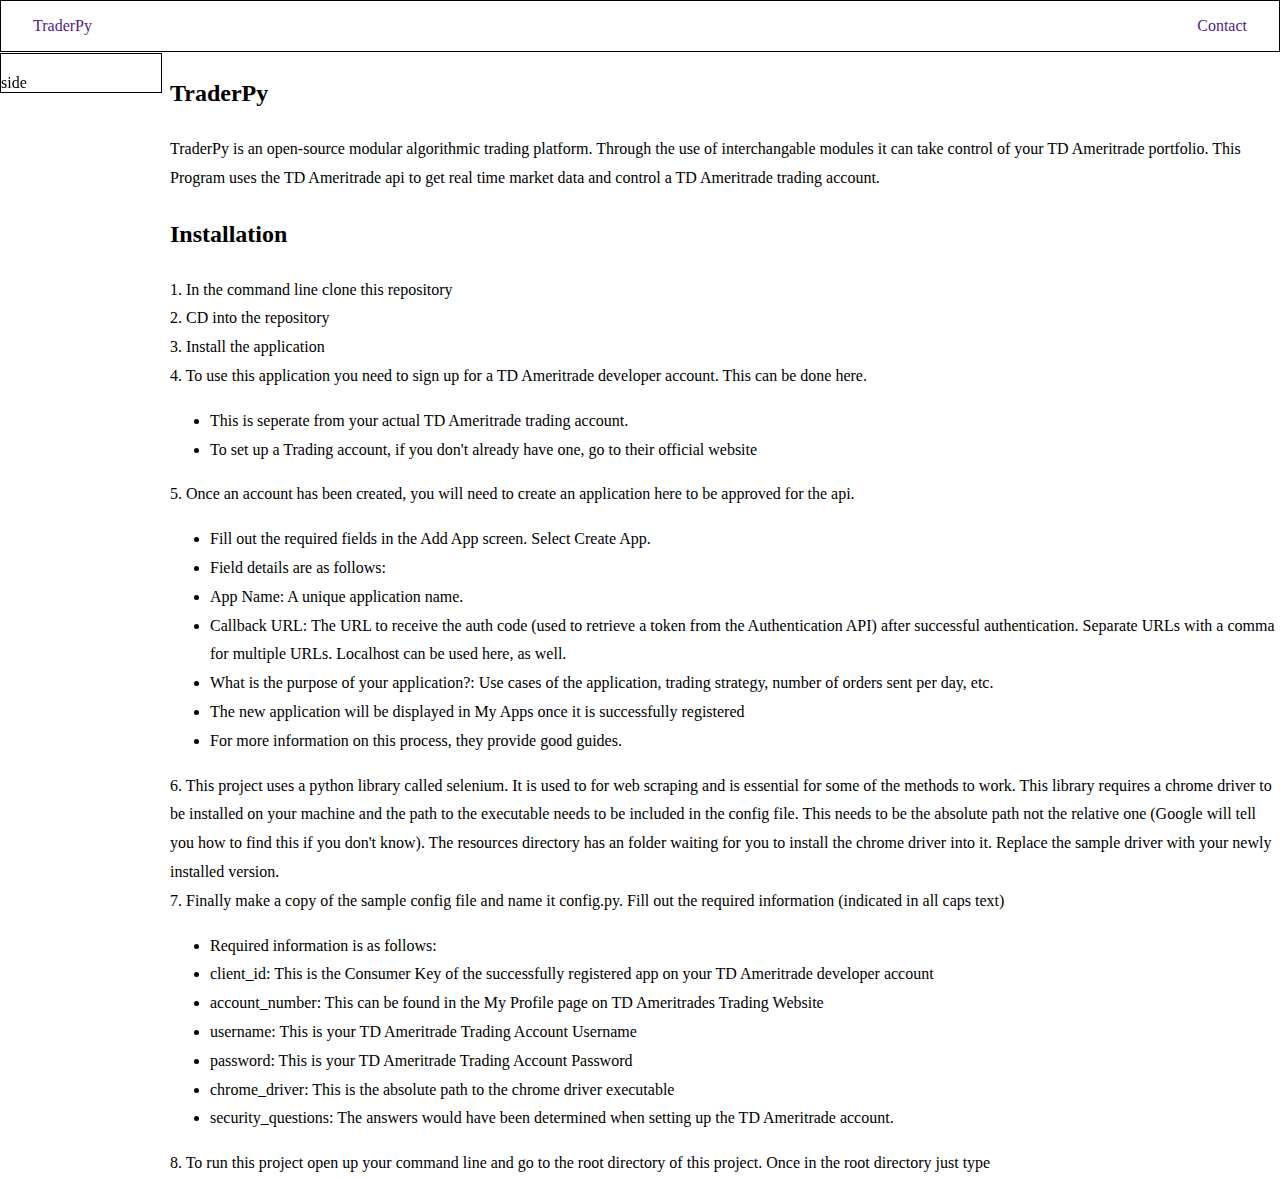
==== index.html @ adfa6f20 "added line spacing to artcles" ====
<!DOCTYPE html>
<html lang="en-US">
<head>
    <meta charset="UTF-8">
    <meta http-equiv="X-UA-Compatible" content="IE=edge">
    <meta name="viewport" content="width=device-width, initial-scale=1.0">
    <link rel="stylesheet" href="main.css">
    <title>TraderPy</title>
</head>
<body>
    <div class="header">
            <a href="" class="header-left">TraderPy</a>
            <div class="header-right">
              <a href="">Contact</a>
            </div>
          </div> 
  <div class="sidenav">side</div>
<div class="main">
  <article class="traderpy">
  <h2>TraderPy</h2>
  <p>TraderPy is an open-source modular algorithmic trading platform. Through the use of interchangable modules it can take control of your TD Ameritrade portfolio. This Program uses the TD Ameritrade api to get real time market data and control a TD Ameritrade trading account.</p>
  </article>
  <article class="installation">
  <h2>Installation</h2>
  <span >
   1. In the command line clone this repository</br>

   2. CD into the repository</br>

   3. Install the application</br>

   4. To use this application you need to sign up for a TD Ameritrade developer account. This can be done here.</br> 
        <ul>
          <li>This is seperate from your actual TD Ameritrade trading account.</li>
          <li>To set up a Trading account, if you don't already have one, go to their official website</li>
        </ul>

   5. Once an account has been created, you will need to create an application here to be approved for the api. </br>
        <ul>
          <li>Fill out the required fields in the Add App screen. Select Create App.</li>
          <li>Field details are as follows: 
            <li>App Name: A unique application name.</li>
            <li>Callback URL: The URL to receive the auth code (used to retrieve a token from the Authentication API) after successful authentication. Separate URLs with a comma for multiple URLs. Localhost can be used here, as well.</li>
            <li>What is the purpose of your application?: Use cases of the application, trading strategy, number of orders sent per day, etc.</li>
            <li>The new application will be displayed in My Apps once it is successfully registered</li>
            <li>For more information on this process, they provide good guides.</li>
          </li>
        </ul>

   6. This project uses a python library called selenium. It is used to for web scraping and is essential for some of the methods to work. This library requires a chrome driver to be installed on your machine and the path to the executable needs to be included in the config file. This needs to be the absolute path not the relative one (Google will tell you how to find this if you don't know). The resources directory has an folder waiting for you to install the chrome driver into it. Replace the sample driver with your newly installed version.</br>
  
   7. Finally make a copy of the sample config file and name it config.py. Fill out the required information (indicated in all caps text) </br>
        <ul>
          <li>Required information is as follows: </li>
          <li>client_id: This is the Consumer Key of the successfully registered app on your TD Ameritrade developer account</li>
          <li>account_number: This can be found in the My Profile page on TD Ameritrades Trading Website</li>
          <li>username: This is your TD Ameritrade Trading Account Username</li>
          <li>password: This is your TD Ameritrade Trading Account Password</li>
          <li>chrome_driver: This is the absolute path to the chrome driver executable</li>
          <li>security_questions: The answers would have been determined when setting up the TD Ameritrade account.</li>
        </ul>

   8. To run this project open up your command line and go to the root directory of this project. Once in the root directory just type</br>

  </span>
  </article>
</div>
</body>
</html>
---- main.css ----
body {
    margin:0;
}
.header {
    display: flex;
    justify-content: space-between;
    padding: 1rem 2rem 1rem 2rem;
    border:1px solid black;
}
a:link {
    text-decoration: none;
}
.sidenav {
  width: 160px;
  position: fixed;
  z-index: 1;
  top: 3.3rem;
  left: 0;
  border: 1px black solid;
  overflow-x: hidden;
  padding-top: 20px;
}
.main {
    margin-left:170px;
}
article {
    line-height: 1.8;
}
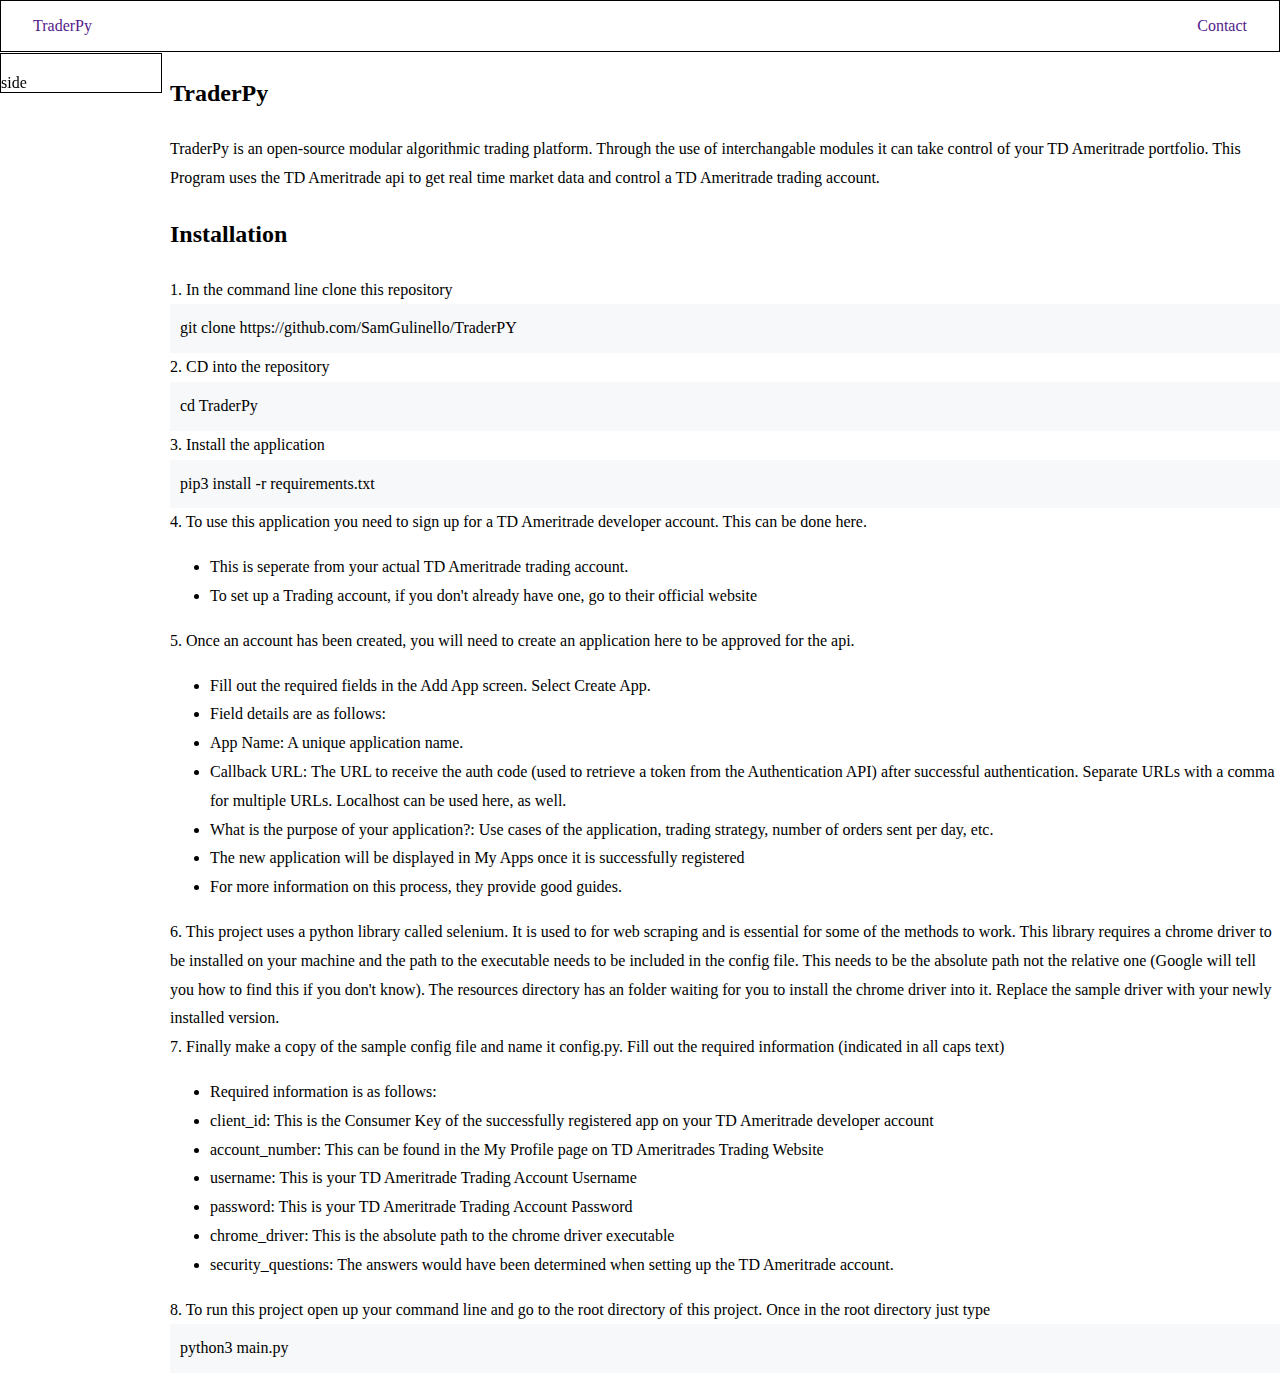
==== commit 6bf58410: "added command snippets to installation" ====
--- a/index.html
+++ b/index.html
@@ -24,11 +24,11 @@
   <h2>Installation</h2>
   <span >
    1. In the command line clone this repository</br>
-
+    <div class="command-snippet">git clone https://github.com/SamGulinello/TraderPY</div>
    2. CD into the repository</br>
-
+    <div class="command-snippet">cd TraderPy</div>
    3. Install the application</br>
-
+    <div class="command-snippet">pip3 install -r requirements.txt</div>
    4. To use this application you need to sign up for a TD Ameritrade developer account. This can be done here.</br> 
         <ul>
           <li>This is seperate from your actual TD Ameritrade trading account.</li>
@@ -61,7 +61,7 @@
         </ul>
 
    8. To run this project open up your command line and go to the root directory of this project. Once in the root directory just type</br>
-
+    <div class="command-snippet">python3 main.py</div>     
   </span>
   </article>
 </div>
--- a/main.css
+++ b/main.css
@@ -25,4 +25,8 @@
 }
 article {
     line-height: 1.8;
+}
+.command-snippet {
+    background-color: #f6f8fa;
+    padding: 10px;
 }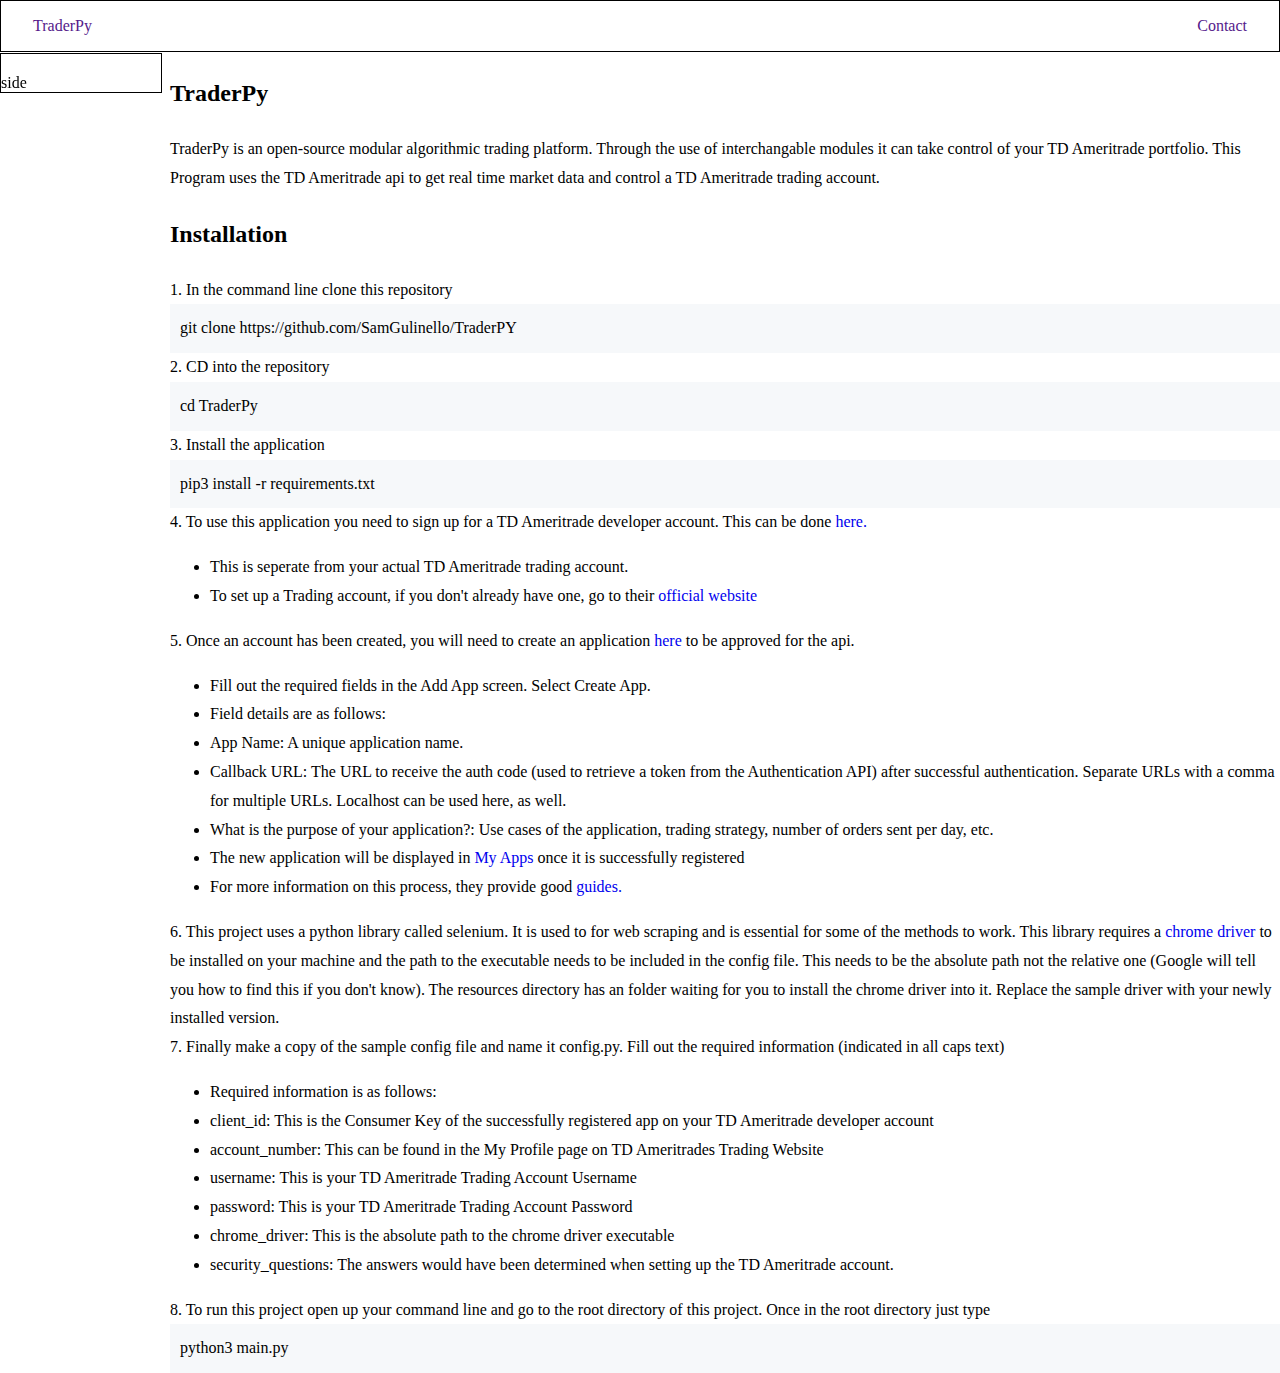
==== commit 6337fb39: "added links to installation section" ====
--- a/index.html
+++ b/index.html
@@ -29,25 +29,25 @@
     <div class="command-snippet">cd TraderPy</div>
    3. Install the application</br>
     <div class="command-snippet">pip3 install -r requirements.txt</div>
-   4. To use this application you need to sign up for a TD Ameritrade developer account. This can be done here.</br> 
+   4. To use this application you need to sign up for a TD Ameritrade developer account. This can be done <a href ="https://developer.tdameritrade.com/">here.</a></br> 
         <ul>
           <li>This is seperate from your actual TD Ameritrade trading account.</li>
-          <li>To set up a Trading account, if you don't already have one, go to their official website</li>
+          <li>To set up a Trading account, if you don't already have one, go to their <a href = "https://www.tdameritrade.com/">official website</a></li>
         </ul>
 
-   5. Once an account has been created, you will need to create an application here to be approved for the api. </br>
+   5. Once an account has been created, you will need to create an application <a href =" https://developer.tdameritrade.com/user/me/apps/add">here</a> to be approved for the api. </br>
         <ul>
           <li>Fill out the required fields in the Add App screen. Select Create App.</li>
           <li>Field details are as follows: 
             <li>App Name: A unique application name.</li>
             <li>Callback URL: The URL to receive the auth code (used to retrieve a token from the Authentication API) after successful authentication. Separate URLs with a comma for multiple URLs. Localhost can be used here, as well.</li>
             <li>What is the purpose of your application?: Use cases of the application, trading strategy, number of orders sent per day, etc.</li>
-            <li>The new application will be displayed in My Apps once it is successfully registered</li>
-            <li>For more information on this process, they provide good guides.</li>
+            <li>The new application will be displayed in <a href= "https://developer.tdameritrade.com/user/me/apps">My Apps</a> once it is successfully registered</li>
+            <li>For more information on this process, they provide good <a href = "https://developer.tdameritrade.com/guides">guides.</a></li>
           </li>
         </ul>
 
-   6. This project uses a python library called selenium. It is used to for web scraping and is essential for some of the methods to work. This library requires a chrome driver to be installed on your machine and the path to the executable needs to be included in the config file. This needs to be the absolute path not the relative one (Google will tell you how to find this if you don't know). The resources directory has an folder waiting for you to install the chrome driver into it. Replace the sample driver with your newly installed version.</br>
+   6. This project uses a python library called selenium. It is used to for web scraping and is essential for some of the methods to work. This library requires a <a href= "https://chromedriver.chromium.org/downloads">chrome driver</a> to be installed on your machine and the path to the executable needs to be included in the config file. This needs to be the absolute path not the relative one (Google will tell you how to find this if you don't know). The resources directory has an folder waiting for you to install the chrome driver into it. Replace the sample driver with your newly installed version.</br>
   
    7. Finally make a copy of the sample config file and name it config.py. Fill out the required information (indicated in all caps text) </br>
         <ul>
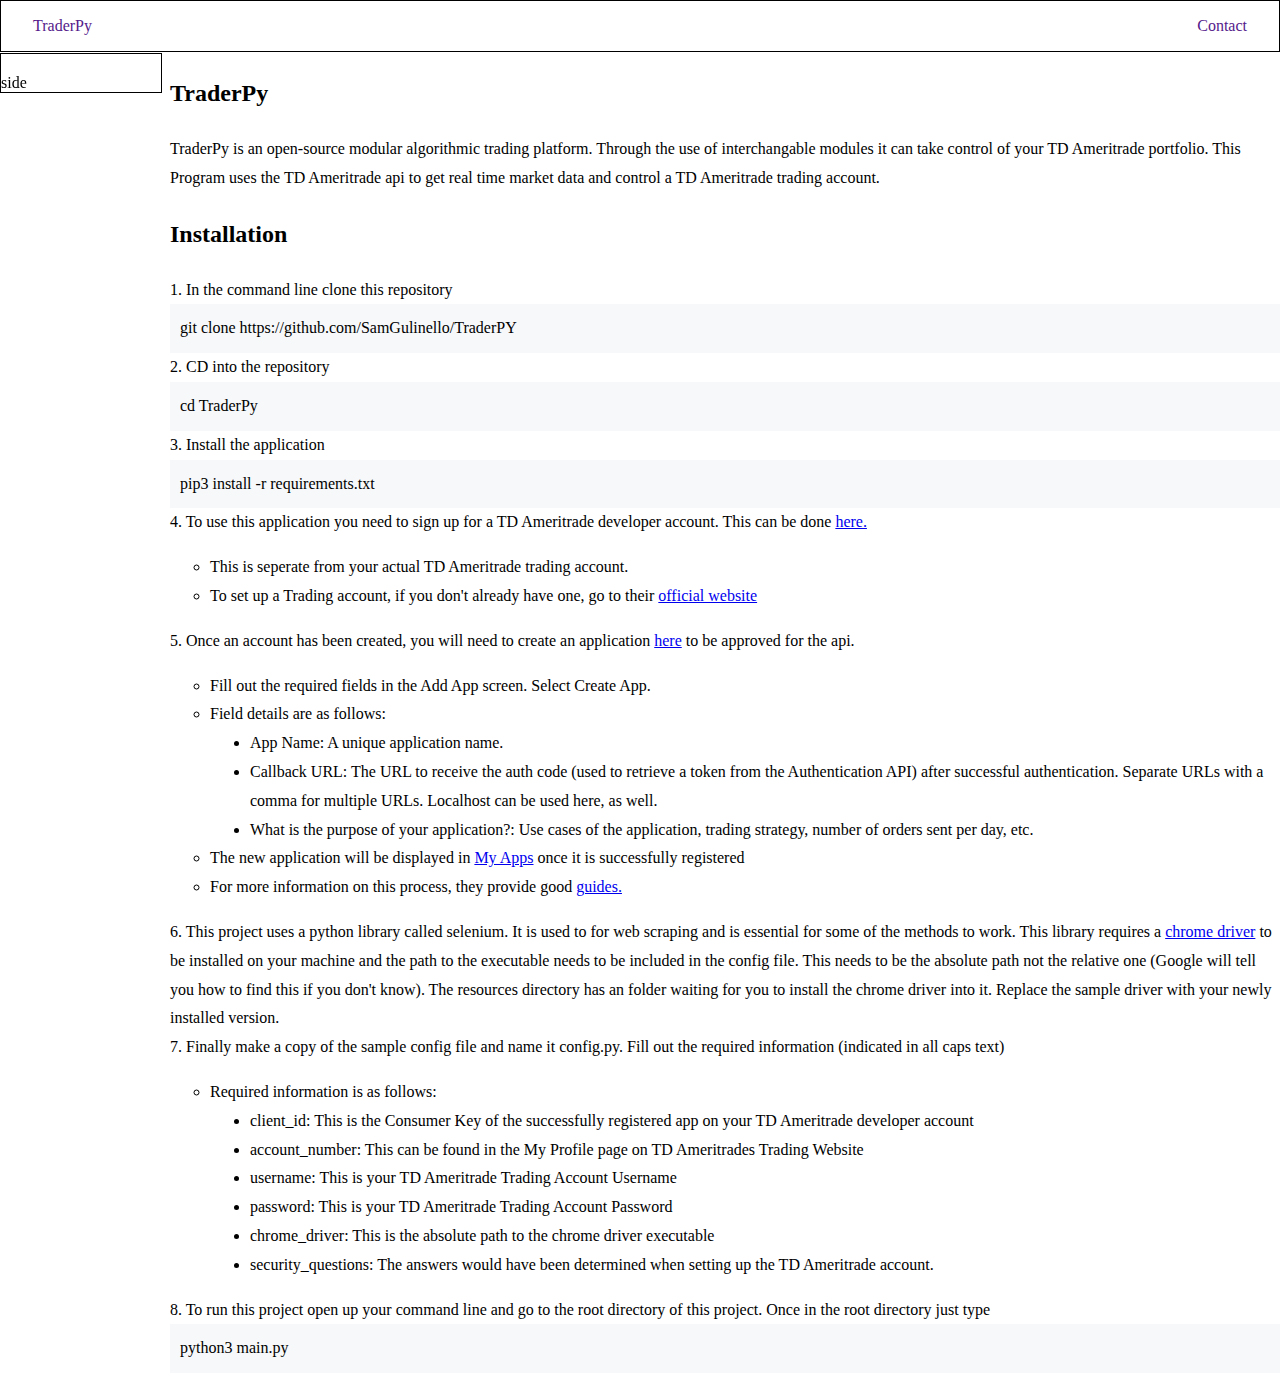
==== commit d0f89ab9: "styled lists in installation section" ====
--- a/index.html
+++ b/index.html
@@ -31,19 +31,19 @@
     <div class="command-snippet">pip3 install -r requirements.txt</div>
    4. To use this application you need to sign up for a TD Ameritrade developer account. This can be done <a href ="https://developer.tdameritrade.com/">here.</a></br> 
         <ul>
-          <li>This is seperate from your actual TD Ameritrade trading account.</li>
-          <li>To set up a Trading account, if you don't already have one, go to their <a href = "https://www.tdameritrade.com/">official website</a></li>
+          <li class="white-circle">This is seperate from your actual TD Ameritrade trading account.</li>
+          <li class="white-circle">To set up a Trading account, if you don't already have one, go to their <a href = "https://www.tdameritrade.com/">official website</a></li>
         </ul>
 
    5. Once an account has been created, you will need to create an application <a href =" https://developer.tdameritrade.com/user/me/apps/add">here</a> to be approved for the api. </br>
         <ul>
-          <li>Fill out the required fields in the Add App screen. Select Create App.</li>
-          <li>Field details are as follows: 
-            <li>App Name: A unique application name.</li>
-            <li>Callback URL: The URL to receive the auth code (used to retrieve a token from the Authentication API) after successful authentication. Separate URLs with a comma for multiple URLs. Localhost can be used here, as well.</li>
-            <li>What is the purpose of your application?: Use cases of the application, trading strategy, number of orders sent per day, etc.</li>
-            <li>The new application will be displayed in <a href= "https://developer.tdameritrade.com/user/me/apps">My Apps</a> once it is successfully registered</li>
-            <li>For more information on this process, they provide good <a href = "https://developer.tdameritrade.com/guides">guides.</a></li>
+          <li class="white-circle">Fill out the required fields in the Add App screen. Select Create App.</li>
+          <li class=white-circle>Field details are as follows: 
+            <li class="list-indent">App Name: A unique application name.</li>
+            <li class="list-indent">Callback URL: The URL to receive the auth code (used to retrieve a token from the Authentication API) after successful authentication. Separate URLs with a comma for multiple URLs. Localhost can be used here, as well.</li>
+            <li class="list-indent">What is the purpose of your application?: Use cases of the application, trading strategy, number of orders sent per day, etc.</li>
+            <li class="white-circle">The new application will be displayed in <a href= "https://developer.tdameritrade.com/user/me/apps">My Apps</a> once it is successfully registered</li>
+            <li class="white-circle">For more information on this process, they provide good <a href = "https://developer.tdameritrade.com/guides">guides.</a></li>
           </li>
         </ul>
 
@@ -51,13 +51,13 @@
   
    7. Finally make a copy of the sample config file and name it config.py. Fill out the required information (indicated in all caps text) </br>
         <ul>
-          <li>Required information is as follows: </li>
-          <li>client_id: This is the Consumer Key of the successfully registered app on your TD Ameritrade developer account</li>
-          <li>account_number: This can be found in the My Profile page on TD Ameritrades Trading Website</li>
-          <li>username: This is your TD Ameritrade Trading Account Username</li>
-          <li>password: This is your TD Ameritrade Trading Account Password</li>
-          <li>chrome_driver: This is the absolute path to the chrome driver executable</li>
-          <li>security_questions: The answers would have been determined when setting up the TD Ameritrade account.</li>
+          <li class="white-circle">Required information is as follows: </li>
+          <li class="list-indent">client_id: This is the Consumer Key of the successfully registered app on your TD Ameritrade developer account</li>
+          <li class="list-indent">account_number: This can be found in the My Profile page on TD Ameritrades Trading Website</li>
+          <li class="list-indent">username: This is your TD Ameritrade Trading Account Username</li>
+          <li class="list-indent">password: This is your TD Ameritrade Trading Account Password</li>
+          <li class="list-indent">chrome_driver: This is the absolute path to the chrome driver executable</li>
+          <li class="list-indent">security_questions: The answers would have been determined when setting up the TD Ameritrade account.</li>
         </ul>
 
    8. To run this project open up your command line and go to the root directory of this project. Once in the root directory just type</br>
--- a/main.css
+++ b/main.css
@@ -7,7 +7,7 @@
     padding: 1rem 2rem 1rem 2rem;
     border:1px solid black;
 }
-a:link {
+.header a:link {
     text-decoration: none;
 }
 .sidenav {
@@ -29,4 +29,10 @@
 .command-snippet {
     background-color: #f6f8fa;
     padding: 10px;
+}
+.white-circle {
+    list-style-type: circle;
+}
+.list-indent {
+    margin-left: 40px;
 }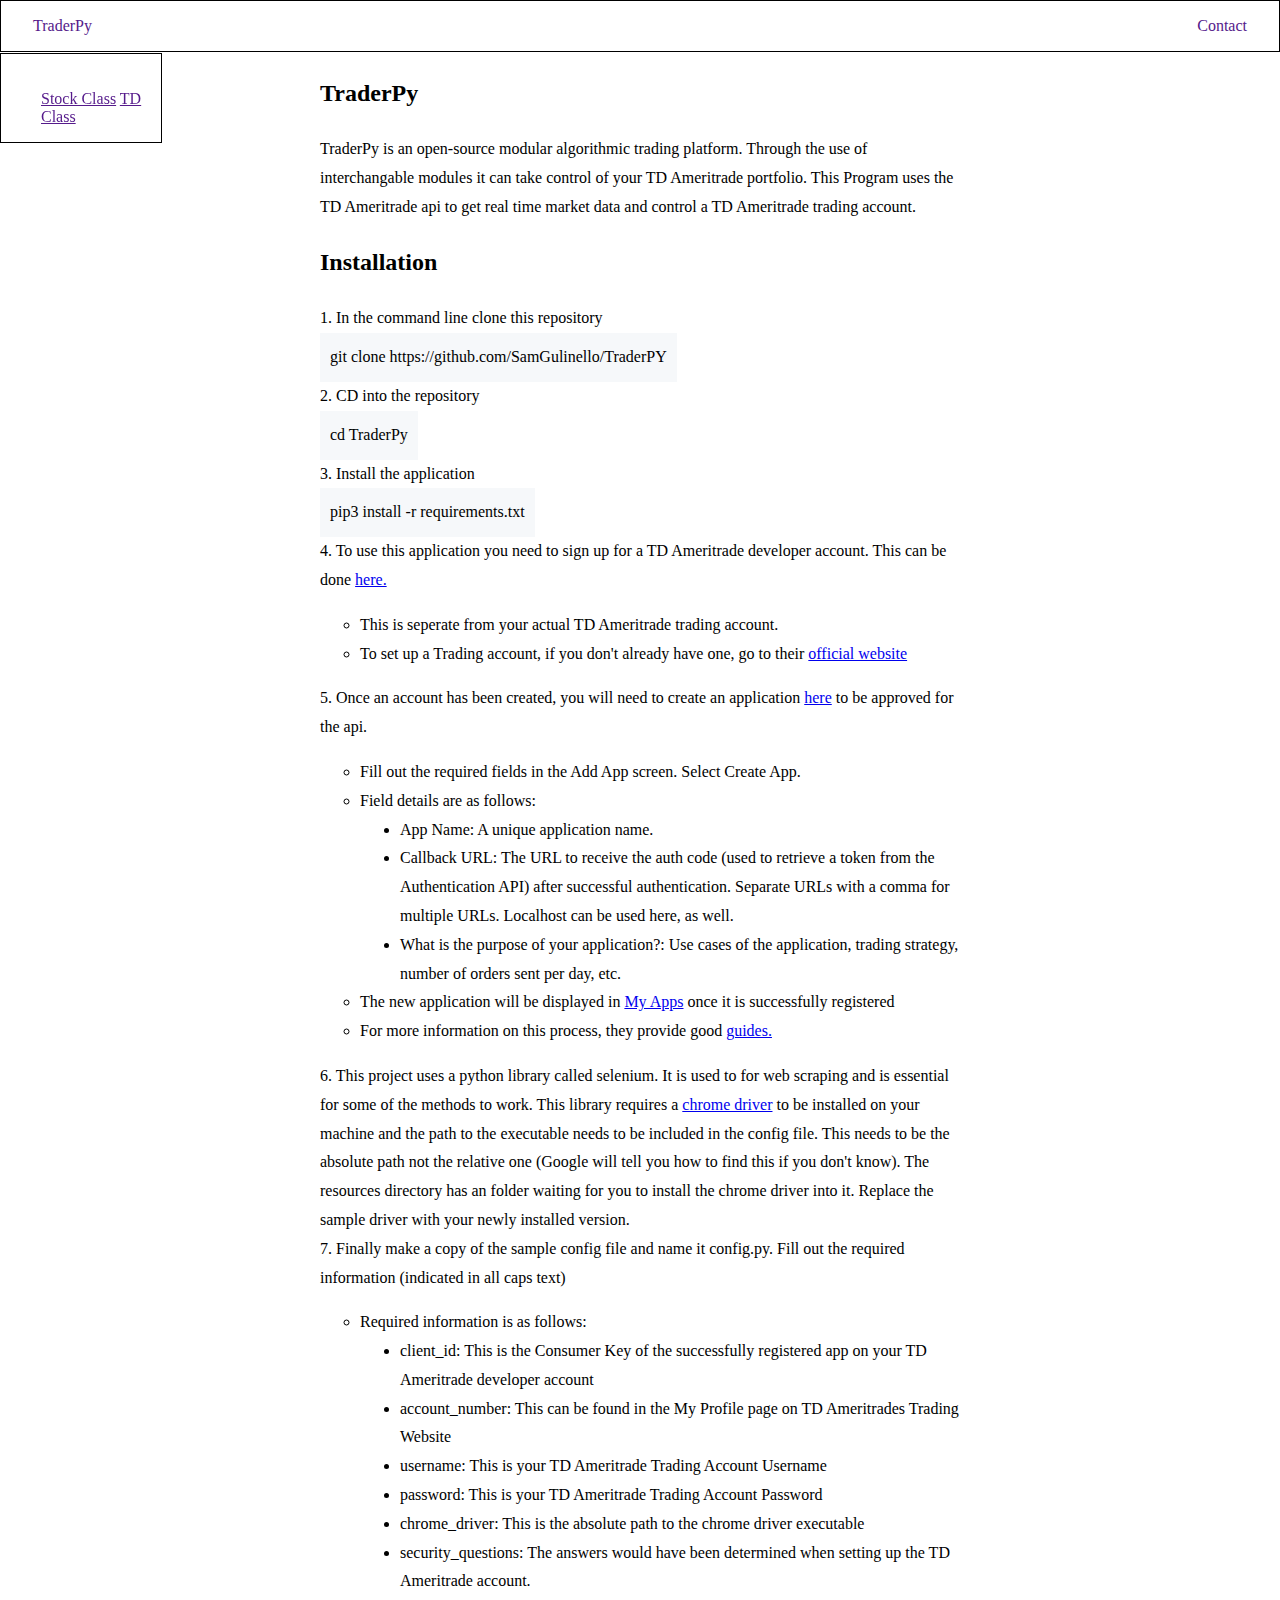
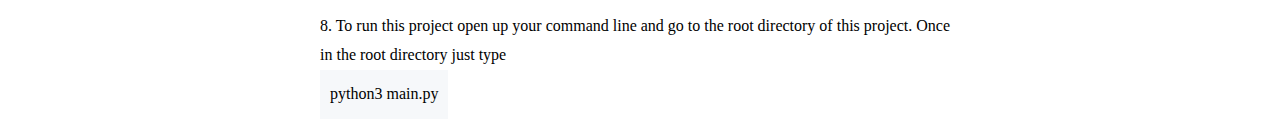
==== commit ddb3a1a6: "changed px to rem in text margin" ====
--- a/index.html
+++ b/index.html
@@ -14,7 +14,12 @@
               <a href="">Contact</a>
             </div>
           </div> 
-  <div class="sidenav">side</div>
+  <div class="sidenav">
+    <ul>
+      <a href class="navItems">Stock Class</a>
+      <a href class="navItems">TD Class</a>
+    </ul>
+  </div>
 <div class="main">
   <article class="traderpy">
   <h2>TraderPy</h2>
--- a/main.css
+++ b/main.css
@@ -20,8 +20,14 @@
   overflow-x: hidden;
   padding-top: 20px;
 }
+.navItems a:link {
+     display: block;
+     color: black;
+     padding: 16px;
+     text-decoration: none;
+}
 .main {
-    margin-left:170px;
+    margin:0 20rem 0 20rem;
 }
 article {
     line-height: 1.8;
@@ -29,6 +35,8 @@
 .command-snippet {
     background-color: #f6f8fa;
     padding: 10px;
+    width:fit-content;
+    height:fit-content;
 }
 .white-circle {
     list-style-type: circle;
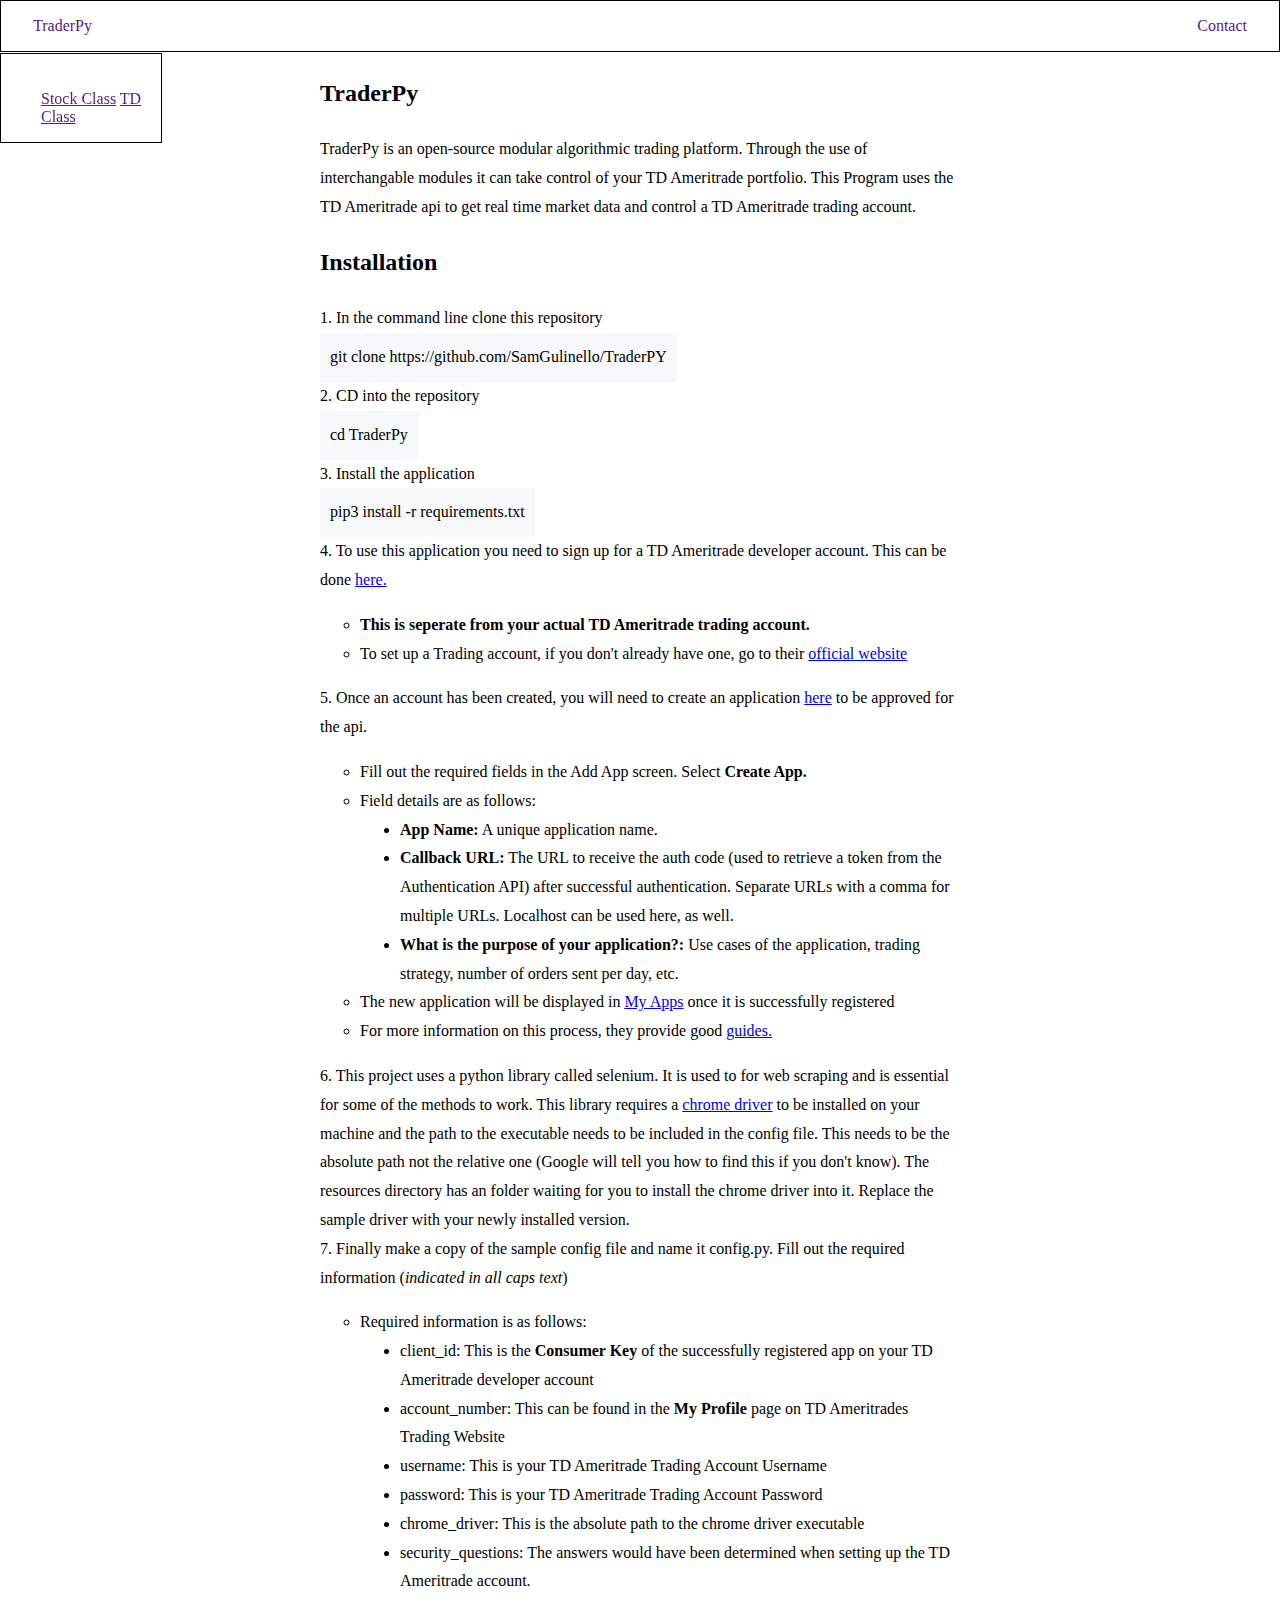
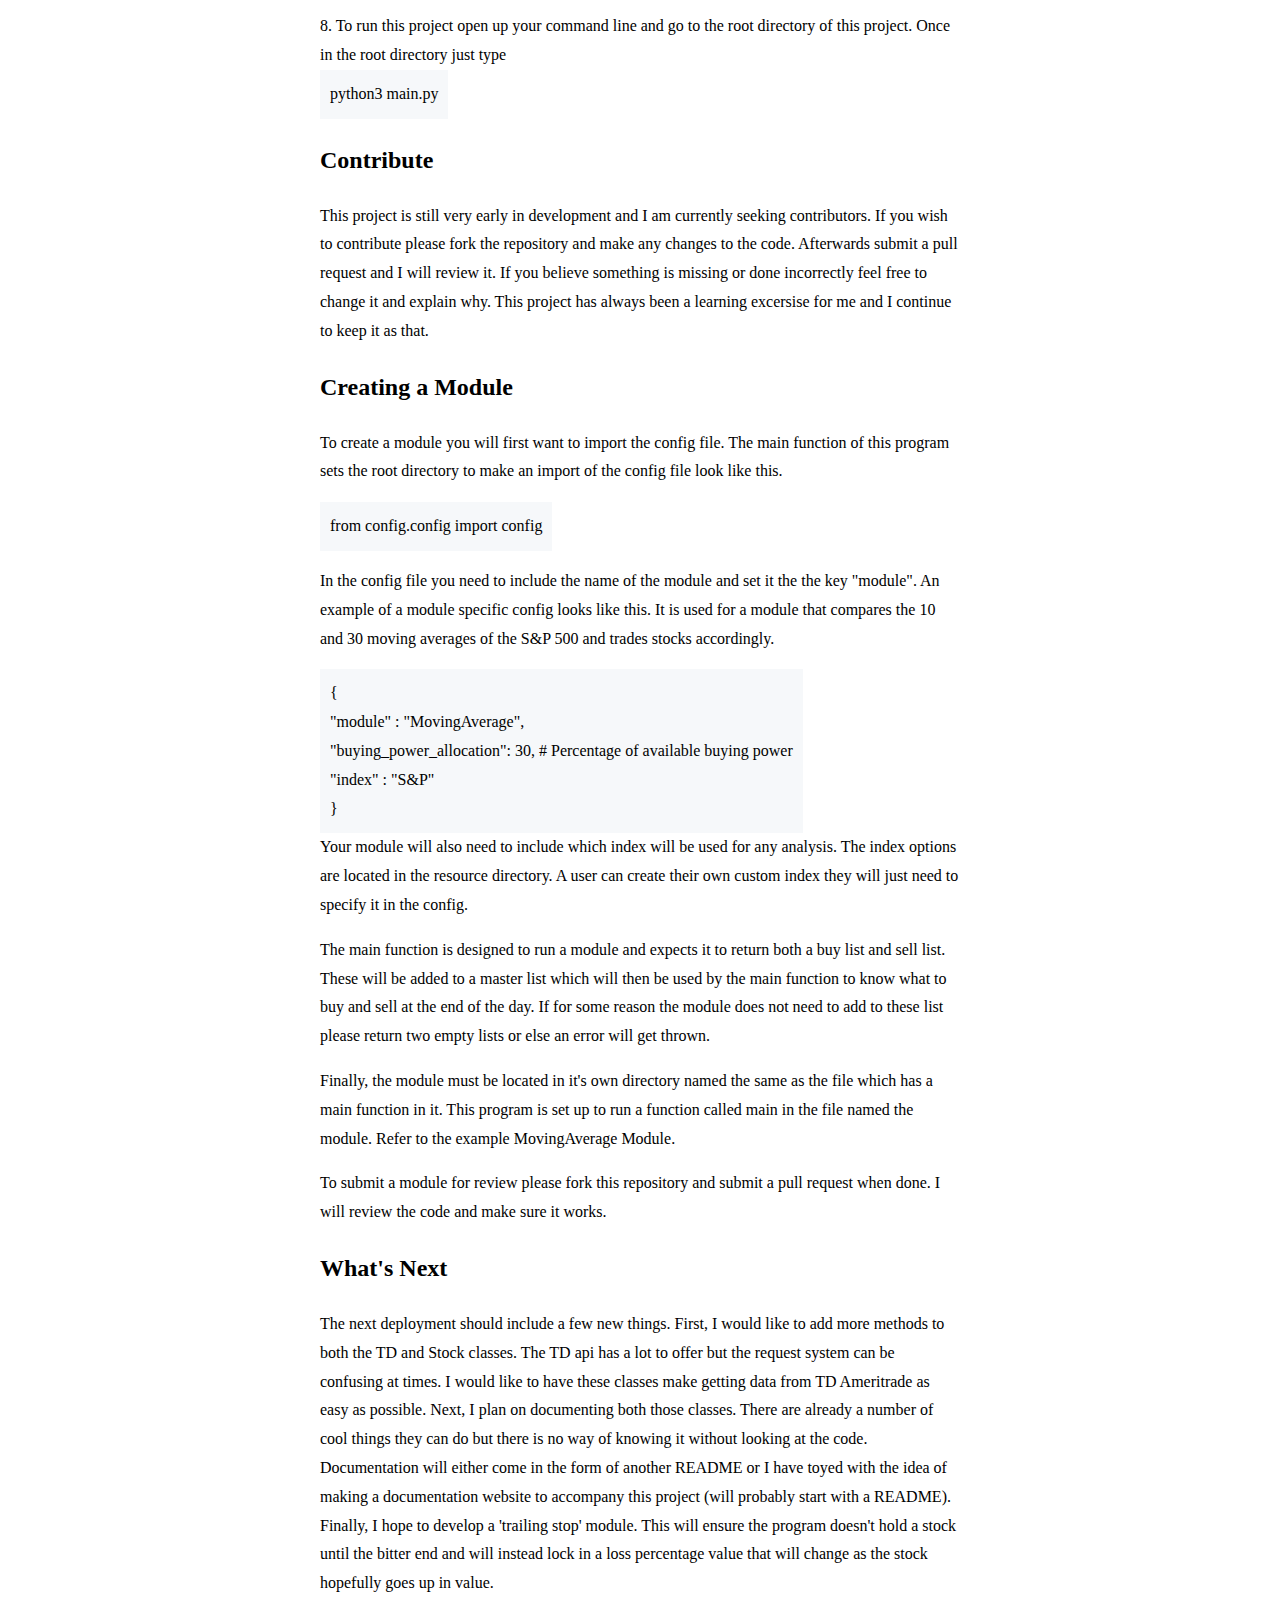
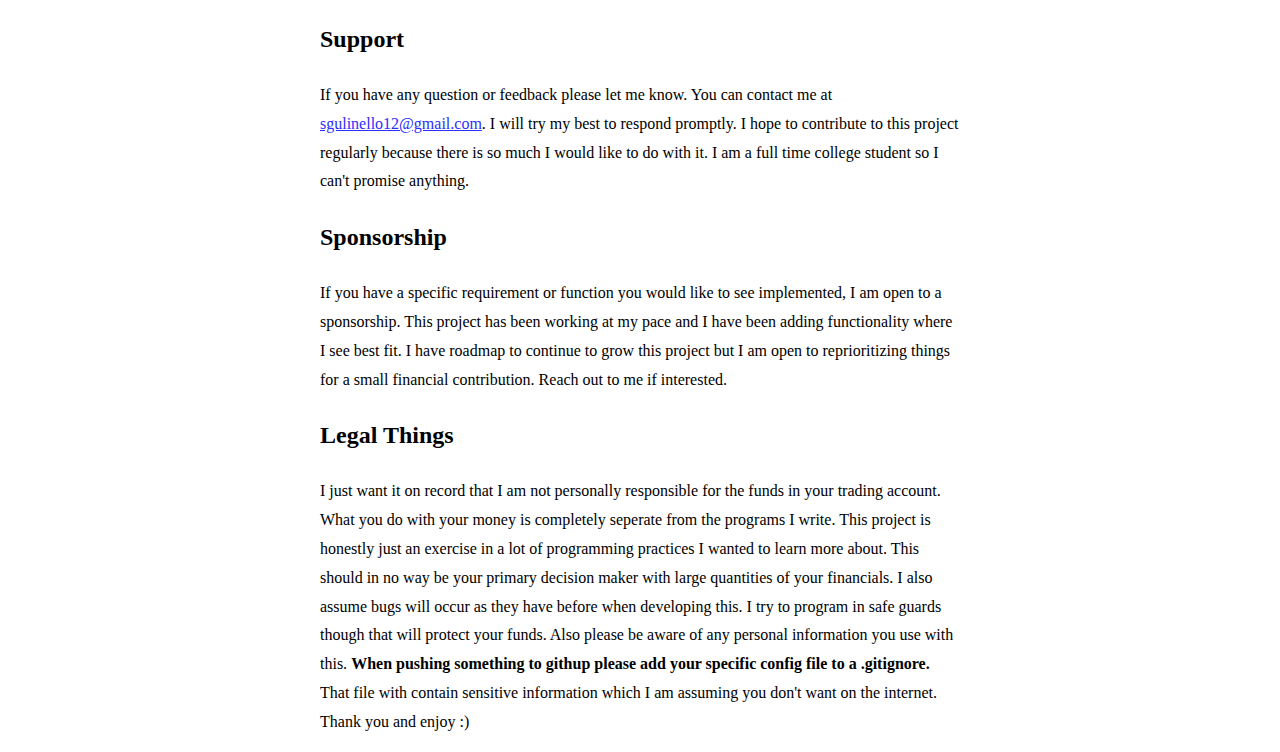
==== commit cd05b50a: "added bold text to keywords" ====
--- a/index.html
+++ b/index.html
@@ -21,9 +21,10 @@
     </ul>
   </div>
 <div class="main">
-  <article class="traderpy">
-  <h2>TraderPy</h2>
-  <p>TraderPy is an open-source modular algorithmic trading platform. Through the use of interchangable modules it can take control of your TD Ameritrade portfolio. This Program uses the TD Ameritrade api to get real time market data and control a TD Ameritrade trading account.</p>
+  <article class="traderPy">
+    <h2> TraderPy</h2>
+    <p>TraderPy is an open-source modular algorithmic trading platform. Through the use of interchangable modules it can take control of your TD Ameritrade portfolio.
+       This Program uses the TD Ameritrade api to get real time market data and control a TD Ameritrade trading account.</p>
   </article>
   <article class="installation">
   <h2>Installation</h2>
@@ -36,17 +37,17 @@
     <div class="command-snippet">pip3 install -r requirements.txt</div>
    4. To use this application you need to sign up for a TD Ameritrade developer account. This can be done <a href ="https://developer.tdameritrade.com/">here.</a></br> 
         <ul>
-          <li class="white-circle">This is seperate from your actual TD Ameritrade trading account.</li>
+          <li class="white-circle"><b>This is seperate from your actual TD Ameritrade trading account.</b></li>
           <li class="white-circle">To set up a Trading account, if you don't already have one, go to their <a href = "https://www.tdameritrade.com/">official website</a></li>
         </ul>
 
    5. Once an account has been created, you will need to create an application <a href =" https://developer.tdameritrade.com/user/me/apps/add">here</a> to be approved for the api. </br>
         <ul>
-          <li class="white-circle">Fill out the required fields in the Add App screen. Select Create App.</li>
+          <li class="white-circle">Fill out the required fields in the Add App screen. Select <b>Create App.</b></li>
           <li class=white-circle>Field details are as follows: 
-            <li class="list-indent">App Name: A unique application name.</li>
-            <li class="list-indent">Callback URL: The URL to receive the auth code (used to retrieve a token from the Authentication API) after successful authentication. Separate URLs with a comma for multiple URLs. Localhost can be used here, as well.</li>
-            <li class="list-indent">What is the purpose of your application?: Use cases of the application, trading strategy, number of orders sent per day, etc.</li>
+            <li class="list-indent"><b>App Name:</b> A unique application name.</li>
+            <li class="list-indent"><b>Callback URL:</b> The URL to receive the auth code (used to retrieve a token from the Authentication API) after successful authentication. Separate URLs with a comma for multiple URLs. Localhost can be used here, as well.</li>
+            <li class="list-indent"><b>What is the purpose of your application?:</b> Use cases of the application, trading strategy, number of orders sent per day, etc.</li>
             <li class="white-circle">The new application will be displayed in <a href= "https://developer.tdameritrade.com/user/me/apps">My Apps</a> once it is successfully registered</li>
             <li class="white-circle">For more information on this process, they provide good <a href = "https://developer.tdameritrade.com/guides">guides.</a></li>
           </li>
@@ -54,11 +55,11 @@
 
    6. This project uses a python library called selenium. It is used to for web scraping and is essential for some of the methods to work. This library requires a <a href= "https://chromedriver.chromium.org/downloads">chrome driver</a> to be installed on your machine and the path to the executable needs to be included in the config file. This needs to be the absolute path not the relative one (Google will tell you how to find this if you don't know). The resources directory has an folder waiting for you to install the chrome driver into it. Replace the sample driver with your newly installed version.</br>
   
-   7. Finally make a copy of the sample config file and name it config.py. Fill out the required information (indicated in all caps text) </br>
+   7. Finally make a copy of the sample config file and name it config.py. Fill out the required information (<em>indicated in all caps text</em>) </br>
         <ul>
           <li class="white-circle">Required information is as follows: </li>
-          <li class="list-indent">client_id: This is the Consumer Key of the successfully registered app on your TD Ameritrade developer account</li>
-          <li class="list-indent">account_number: This can be found in the My Profile page on TD Ameritrades Trading Website</li>
+          <li class="list-indent">client_id: This is the <b>Consumer Key</b> of the successfully registered app on your TD Ameritrade developer account</li>
+          <li class="list-indent">account_number: This can be found in the <b>My Profile</b> page on TD Ameritrades Trading Website</li>
           <li class="list-indent">username: This is your TD Ameritrade Trading Account Username</li>
           <li class="list-indent">password: This is your TD Ameritrade Trading Account Password</li>
           <li class="list-indent">chrome_driver: This is the absolute path to the chrome driver executable</li>
@@ -69,6 +70,55 @@
     <div class="command-snippet">python3 main.py</div>     
   </span>
   </article>
+  <article class="Contribute">
+    <h2>Contribute</h2>
+    <p>This project is still very early in development and I am currently seeking contributors. 
+      If you wish to contribute please fork the repository and make any changes to the code. Afterwards submit a pull request and I will review it. If you believe something is missing or done incorrectly feel free to change it and explain why. This project has always been a learning excersise for me and I continue to keep it as that.</p>
+  </article>
+  <article class="Creating a module">
+    <h2>Creating a Module</h2>
+    <p>
+      To create a module you will first want to import the config file. The main function of this program sets the root directory to make an import of the config file look like this.
+    <div class="command-snippet">from config.config import config</div>
+    <p>
+      In the config file you need to include the name of the module and set it the the key "module". An example of a module specific config looks like this. 
+      It is used for a module that compares the 10 and 30 moving averages of the S&P 500 and trades stocks accordingly.</p>
+      <div class="command-snippet">{ </br>
+        "module" : "MovingAverage",</br>
+        "buying_power_allocation": 30, # Percentage of available buying power</br>
+        "index" : "S&P"</br>
+        }
+      </div>
+      Your module will also need to include which index will be used for any analysis. The index options are located in the resource directory. A user can create their own custom index they will just need to specify it in the config.
+
+      <p>The main function is designed to run a module and expects it to return both a buy list and sell list. These will be added to a master list which will then be used by the main function to know what to buy and sell at the end of the day. If for some reason the module does not need to add to these list please return two empty lists or else an error will get thrown.</p>
+      
+      Finally, the module must be located in it's own directory named the same as the file which has a main function in it. This program is set up to run a function called main in the file named the module. Refer to the example MovingAverage Module.
+      
+      <p>To submit a module for review please fork this repository and submit a pull request when done. I will review the code and make sure it works.</p>
+
+    </p>
+  </article>
+  <article class=" What's Next">
+    <h2>What's Next</h2>
+    <p>The next deployment should include a few new things. First, I would like to add more methods to both the TD and Stock classes. The TD api has a lot to offer but the request system can be confusing at times. 
+      I would like to have these classes make getting data from TD Ameritrade as easy as possible. Next, I plan on documenting both those classes. There are already a number of cool things they can do but there is no way of knowing it without looking at the code. Documentation will either come in the form of another README or I have toyed with the idea of making a documentation website to accompany this project (will probably start with a README). Finally, I hope to develop a 'trailing stop' module. This will ensure the program doesn't hold a stock until the bitter end and will instead lock in a loss percentage value that will change as the stock hopefully goes up in value.</p>
+  </article>
+  <article class="Support">
+    <h2>Support</h2>
+    <p>If you have any question or feedback please let me know. You can contact me at <span class="email">sgulinello12@gmail.com</span>. 
+      I will try my best to respond promptly. I hope to contribute to this project regularly because there is so much I would like to do with it. I am a full time college student so I can't promise anything.</p>
+  </article>
+  <article class="Sponsorship">
+    <h2>Sponsorship</h2>
+    <p>If you have a specific requirement or function you would like to see implemented,
+       I am open to a sponsorship. This project has been working at my pace and I have been adding functionality where I see best fit. I have roadmap to continue to grow this project but I am open to reprioritizing things for a small financial contribution. Reach out to me if interested.</p>
+  </article>
+  <article class="Legal Things">
+    <h2>Legal Things</h2>
+    <p>I just want it on record that I am not personally responsible for the funds in your trading account. What you do with your money is completely seperate from the programs I write. This project is honestly just an exercise in a lot of programming practices I wanted to learn more about. This should in no way be your primary decision maker with large quantities of your financials. I also assume bugs will occur as they have before when developing this. 
+      I try to program in safe guards though that will protect your funds. Also please be aware of any personal information you use with this. <b>When pushing something to githup please add your specific config file to a .gitignore.</b> That file with contain sensitive information which I am assuming you don't want on the internet. Thank you and enjoy :)</p>
+  </article>
 </div>
 </body>
 </html>--- a/main.css
+++ b/main.css
@@ -32,6 +32,10 @@
 article {
     line-height: 1.8;
 }
+.email {
+    color:#2d2dff;
+    text-decoration: underline;
+}
 .command-snippet {
     background-color: #f6f8fa;
     padding: 10px;
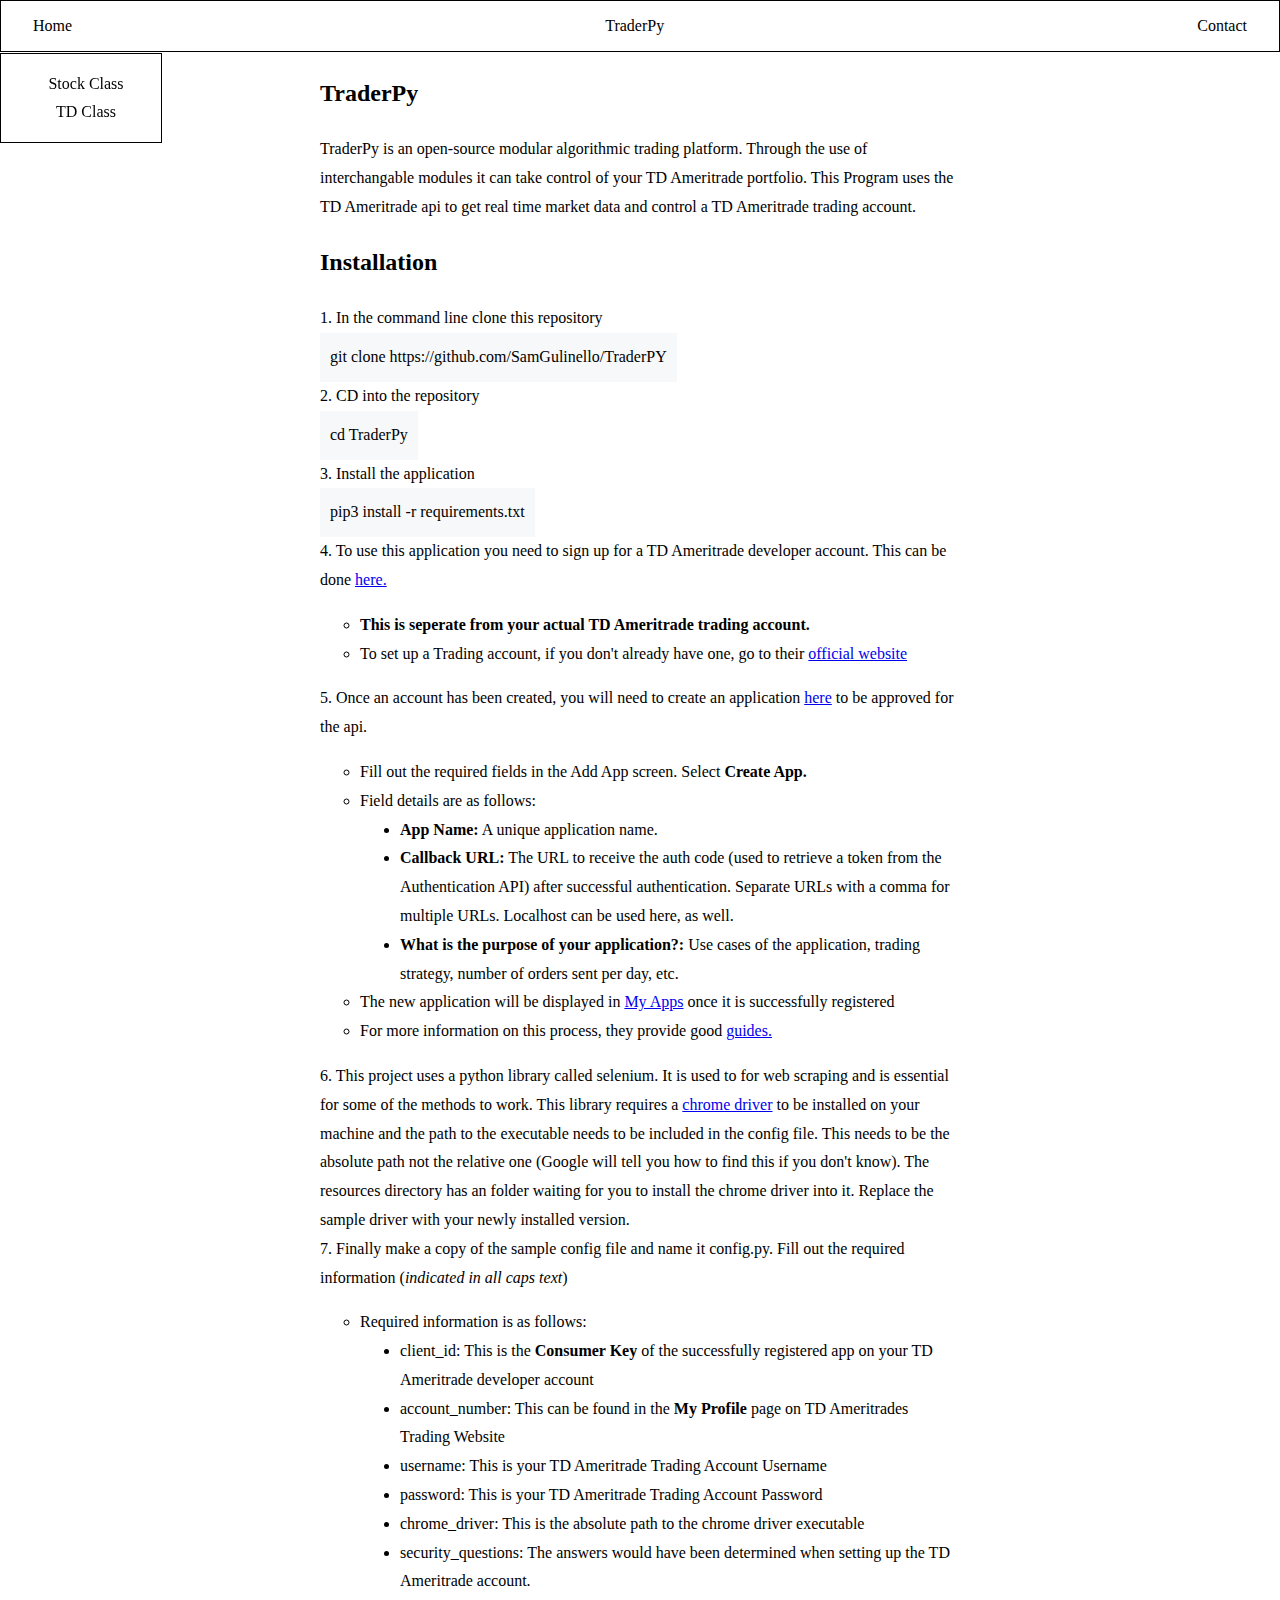
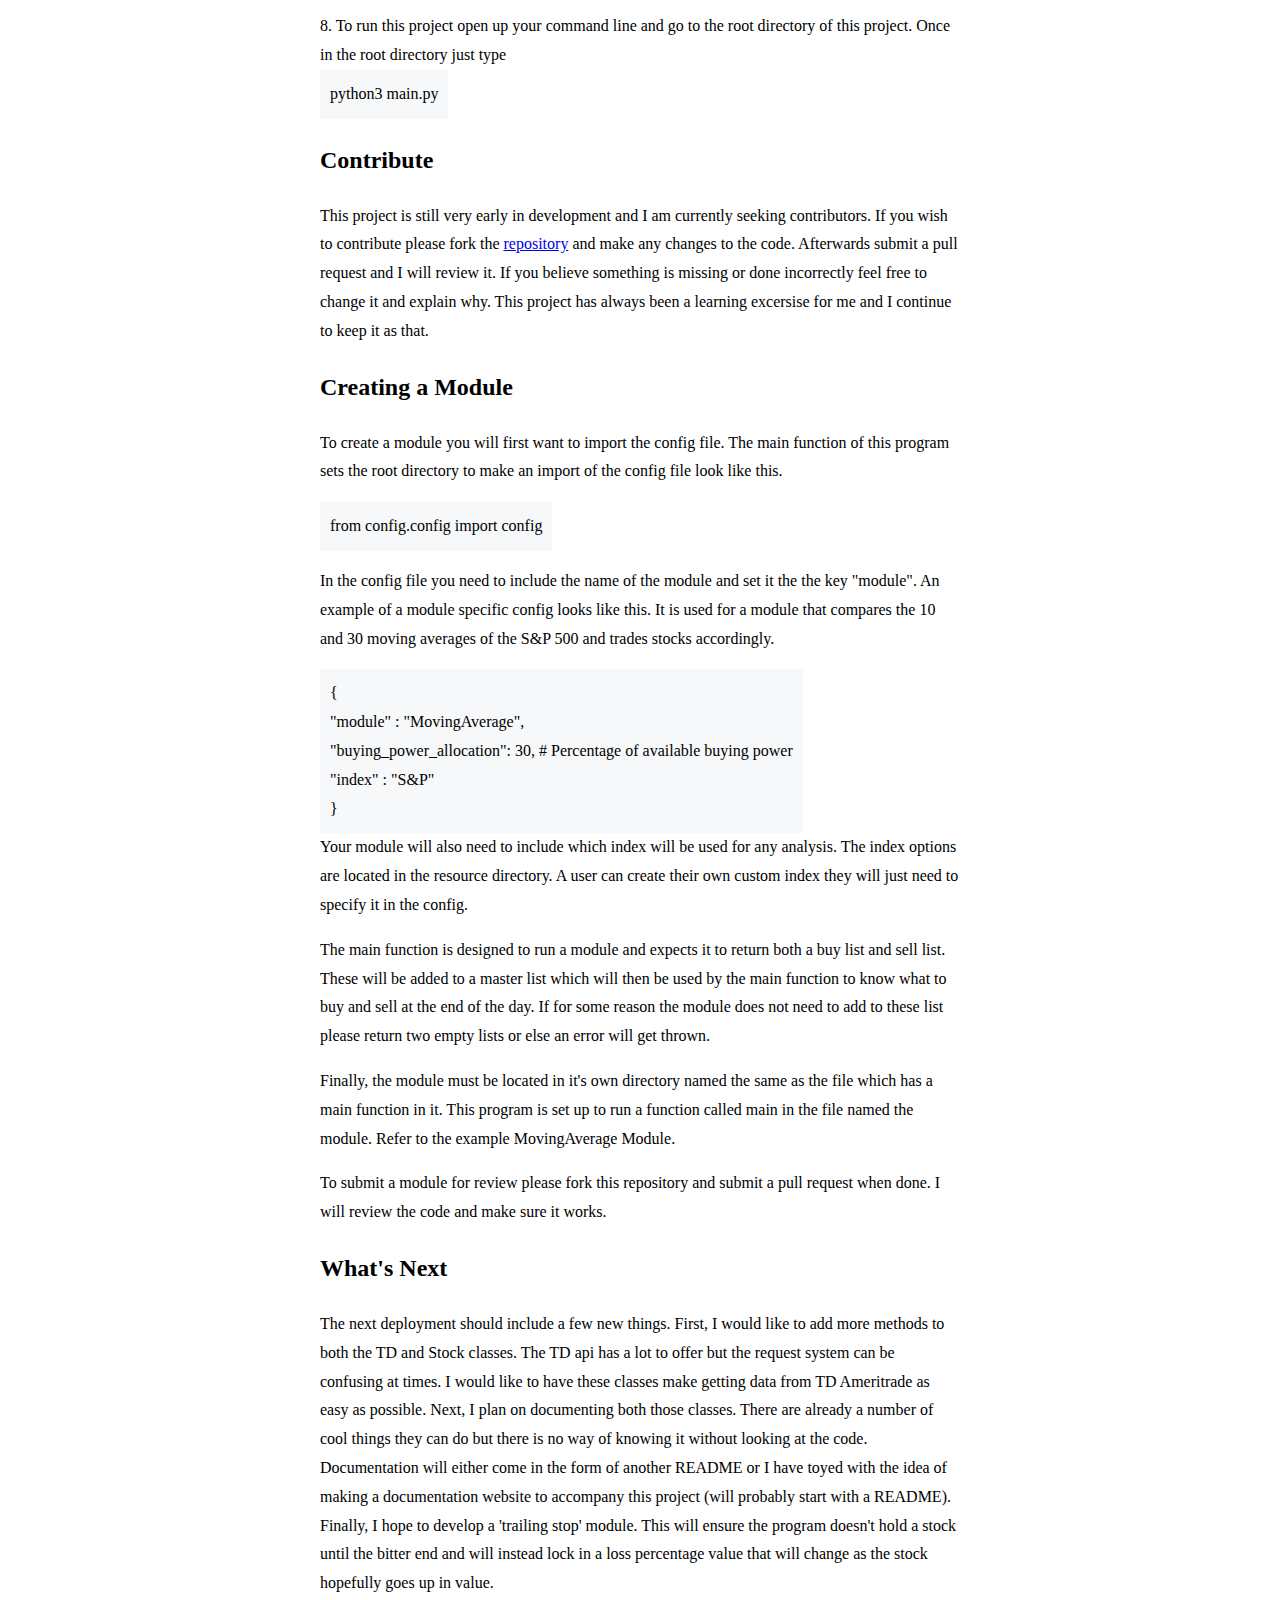
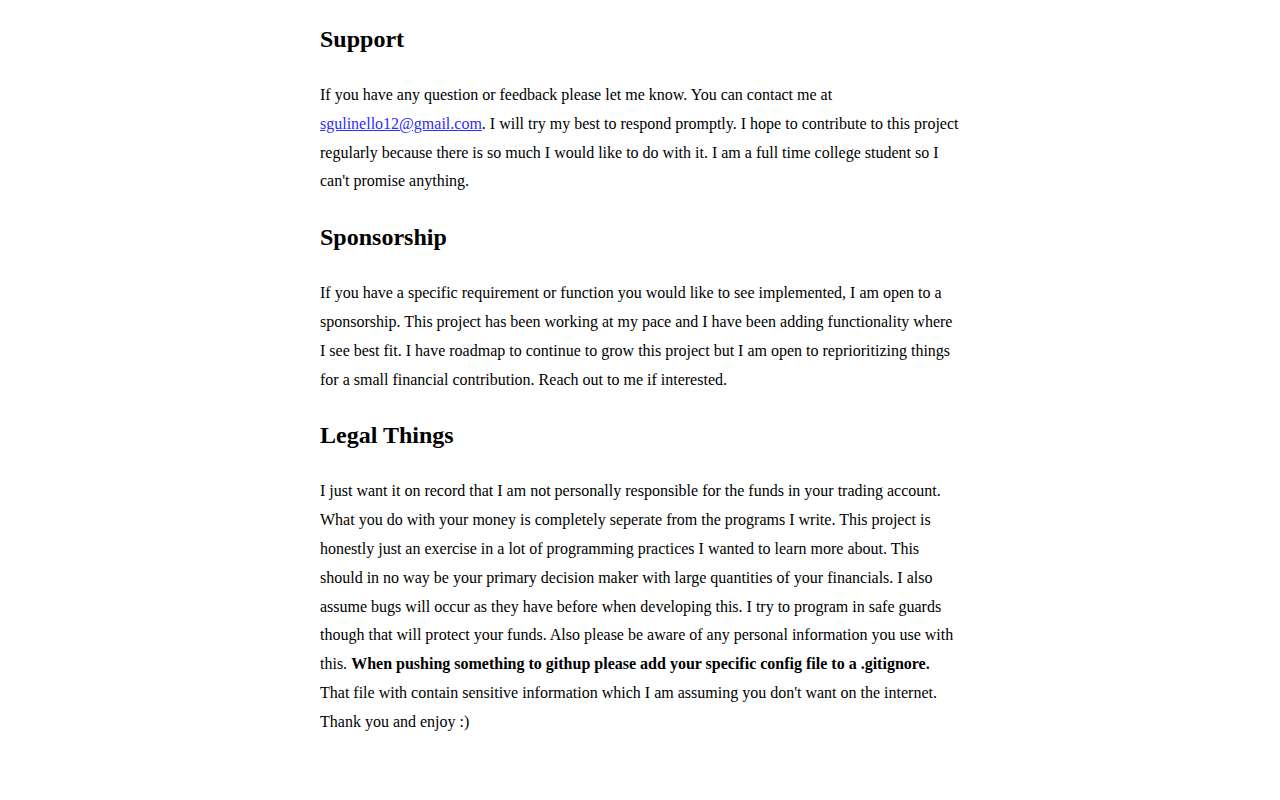
==== commit 344e4710: "reformatted class names to camelcase" ====
--- a/index.html
+++ b/index.html
@@ -9,15 +9,14 @@
 </head>
 <body>
     <div class="header">
-            <a href="" class="header-left">TraderPy</a>
-            <div class="header-right">
-              <a href="">Contact</a>
-            </div>
-          </div> 
+      <a href="./index.html" class="header-left">Home</a>
+      <a href="./index.html" class="header-middle">TraderPy</a>
+         <a class="header-right" href="">Contact</a>
+    </div> 
   <div class="sidenav">
     <ul>
-      <a href class="navItems">Stock Class</a>
-      <a href class="navItems">TD Class</a>
+      <a class="navItems" href="./html/Stock_Class.html">Stock Class</a>
+      <a class="navItems" href="./html/TD_Class.html" >TD Class</a>
     </ul>
   </div>
 <div class="main">
@@ -28,13 +27,13 @@
   </article>
   <article class="installation">
   <h2>Installation</h2>
-  <span >
+  
    1. In the command line clone this repository</br>
-    <div class="command-snippet">git clone https://github.com/SamGulinello/TraderPY</div>
+    <div class="snippet">git clone https://github.com/SamGulinello/TraderPY</div>
    2. CD into the repository</br>
-    <div class="command-snippet">cd TraderPy</div>
+    <div class="snippet">cd TraderPy</div>
    3. Install the application</br>
-    <div class="command-snippet">pip3 install -r requirements.txt</div>
+    <div class="snippet">pip3 install -r requirements.txt</div>
    4. To use this application you need to sign up for a TD Ameritrade developer account. This can be done <a href ="https://developer.tdameritrade.com/">here.</a></br> 
         <ul>
           <li class="white-circle"><b>This is seperate from your actual TD Ameritrade trading account.</b></li>
@@ -45,9 +44,9 @@
         <ul>
           <li class="white-circle">Fill out the required fields in the Add App screen. Select <b>Create App.</b></li>
           <li class=white-circle>Field details are as follows: 
-            <li class="list-indent"><b>App Name:</b> A unique application name.</li>
-            <li class="list-indent"><b>Callback URL:</b> The URL to receive the auth code (used to retrieve a token from the Authentication API) after successful authentication. Separate URLs with a comma for multiple URLs. Localhost can be used here, as well.</li>
-            <li class="list-indent"><b>What is the purpose of your application?:</b> Use cases of the application, trading strategy, number of orders sent per day, etc.</li>
+            <li class="indent"><b>App Name:</b> A unique application name.</li>
+            <li class="indent"><b>Callback URL:</b> The URL to receive the auth code (used to retrieve a token from the Authentication API) after successful authentication. Separate URLs with a comma for multiple URLs. Localhost can be used here, as well.</li>
+            <li class="indent"><b>What is the purpose of your application?:</b> Use cases of the application, trading strategy, number of orders sent per day, etc.</li>
             <li class="white-circle">The new application will be displayed in <a href= "https://developer.tdameritrade.com/user/me/apps">My Apps</a> once it is successfully registered</li>
             <li class="white-circle">For more information on this process, they provide good <a href = "https://developer.tdameritrade.com/guides">guides.</a></li>
           </li>
@@ -58,32 +57,32 @@
    7. Finally make a copy of the sample config file and name it config.py. Fill out the required information (<em>indicated in all caps text</em>) </br>
         <ul>
           <li class="white-circle">Required information is as follows: </li>
-          <li class="list-indent">client_id: This is the <b>Consumer Key</b> of the successfully registered app on your TD Ameritrade developer account</li>
-          <li class="list-indent">account_number: This can be found in the <b>My Profile</b> page on TD Ameritrades Trading Website</li>
-          <li class="list-indent">username: This is your TD Ameritrade Trading Account Username</li>
-          <li class="list-indent">password: This is your TD Ameritrade Trading Account Password</li>
-          <li class="list-indent">chrome_driver: This is the absolute path to the chrome driver executable</li>
-          <li class="list-indent">security_questions: The answers would have been determined when setting up the TD Ameritrade account.</li>
+          <li class="indent">client_id: This is the <b>Consumer Key</b> of the successfully registered app on your TD Ameritrade developer account</li>
+          <li class="indent">account_number: This can be found in the <b>My Profile</b> page on TD Ameritrades Trading Website</li>
+          <li class="indent">username: This is your TD Ameritrade Trading Account Username</li>
+          <li class="indent">password: This is your TD Ameritrade Trading Account Password</li>
+          <li class="indent">chrome_driver: This is the absolute path to the chrome driver executable</li>
+          <li class="indent">security_questions: The answers would have been determined when setting up the TD Ameritrade account.</li>
         </ul>
 
    8. To run this project open up your command line and go to the root directory of this project. Once in the root directory just type</br>
-    <div class="command-snippet">python3 main.py</div>     
-  </span>
+    <div class="snippet">python3 main.py</div>     
+
   </article>
-  <article class="Contribute">
+  <article class="contribute">
     <h2>Contribute</h2>
     <p>This project is still very early in development and I am currently seeking contributors. 
-      If you wish to contribute please fork the repository and make any changes to the code. Afterwards submit a pull request and I will review it. If you believe something is missing or done incorrectly feel free to change it and explain why. This project has always been a learning excersise for me and I continue to keep it as that.</p>
+      If you wish to contribute please fork the <a href="https://github.com/SamGulinello/TraderPy">repository</a> and make any changes to the code. Afterwards submit a pull request and I will review it. If you believe something is missing or done incorrectly feel free to change it and explain why. This project has always been a learning excersise for me and I continue to keep it as that.</p>
   </article>
-  <article class="Creating a module">
+  <article class="creatingaModule">
     <h2>Creating a Module</h2>
     <p>
       To create a module you will first want to import the config file. The main function of this program sets the root directory to make an import of the config file look like this.
-    <div class="command-snippet">from config.config import config</div>
+    <div class="snippet">from config.config import config</div>
     <p>
       In the config file you need to include the name of the module and set it the the key "module". An example of a module specific config looks like this. 
       It is used for a module that compares the 10 and 30 moving averages of the S&P 500 and trades stocks accordingly.</p>
-      <div class="command-snippet">{ </br>
+      <div class="snippet">{ </br>
         "module" : "MovingAverage",</br>
         "buying_power_allocation": 30, # Percentage of available buying power</br>
         "index" : "S&P"</br>
@@ -99,22 +98,22 @@
 
     </p>
   </article>
-  <article class=" What's Next">
+  <article class=" what'sNext">
     <h2>What's Next</h2>
     <p>The next deployment should include a few new things. First, I would like to add more methods to both the TD and Stock classes. The TD api has a lot to offer but the request system can be confusing at times. 
       I would like to have these classes make getting data from TD Ameritrade as easy as possible. Next, I plan on documenting both those classes. There are already a number of cool things they can do but there is no way of knowing it without looking at the code. Documentation will either come in the form of another README or I have toyed with the idea of making a documentation website to accompany this project (will probably start with a README). Finally, I hope to develop a 'trailing stop' module. This will ensure the program doesn't hold a stock until the bitter end and will instead lock in a loss percentage value that will change as the stock hopefully goes up in value.</p>
   </article>
-  <article class="Support">
+  <article class="support">
     <h2>Support</h2>
     <p>If you have any question or feedback please let me know. You can contact me at <span class="email">sgulinello12@gmail.com</span>. 
       I will try my best to respond promptly. I hope to contribute to this project regularly because there is so much I would like to do with it. I am a full time college student so I can't promise anything.</p>
   </article>
-  <article class="Sponsorship">
+  <article class="sponsorship">
     <h2>Sponsorship</h2>
     <p>If you have a specific requirement or function you would like to see implemented,
        I am open to a sponsorship. This project has been working at my pace and I have been adding functionality where I see best fit. I have roadmap to continue to grow this project but I am open to reprioritizing things for a small financial contribution. Reach out to me if interested.</p>
   </article>
-  <article class="Legal Things">
+  <article class="legalThings">
     <h2>Legal Things</h2>
     <p>I just want it on record that I am not personally responsible for the funds in your trading account. What you do with your money is completely seperate from the programs I write. This project is honestly just an exercise in a lot of programming practices I wanted to learn more about. This should in no way be your primary decision maker with large quantities of your financials. I also assume bugs will occur as they have before when developing this. 
       I try to program in safe guards though that will protect your funds. Also please be aware of any personal information you use with this. <b>When pushing something to githup please add your specific config file to a .gitignore.</b> That file with contain sensitive information which I am assuming you don't want on the internet. Thank you and enjoy :)</p>
--- a/main.css
+++ b/main.css
@@ -1,6 +1,11 @@
 body {
     margin:0;
 }
+::selection {
+    background-color:#04AA6D;
+    color:white;
+}
+/*header*/
 .header {
     display: flex;
     justify-content: space-between;
@@ -10,24 +15,43 @@
 .header a:link {
     text-decoration: none;
 }
+.header-left, .header-middle, .header-right {
+    color:black;
+}
+/*side navigation bar */
 .sidenav {
   width: 160px;
   position: fixed;
   z-index: 1;
   top: 3.3rem;
   left: 0;
-  border: 1px black solid;
+  border:1px solid black;
   overflow-x: hidden;
-  padding-top: 20px;
+  text-align: center;
 }
-.navItems a:link {
+.navItems  {
      display: block;
      color: black;
-     padding: 16px;
      text-decoration: none;
+     width:100%;
+     margin:0rem;
+     padding:5px;
 }
+.sidenav ul {
+    padding-left:0;
+}
+/*green color on hover and selection*/
+.active {
+    background-color: #04AA6D;
+    color: white;
+}
+.sidenav a:hover:not(.active ) {
+    background-color: rgb(216, 241, 232);
+    color: black;
+  }
+/*styling for the text*/
 .main {
-    margin:0 20rem 0 20rem;
+    margin:0 20rem 4rem 20rem;
 }
 article {
     line-height: 1.8;
@@ -36,7 +60,7 @@
     color:#2d2dff;
     text-decoration: underline;
 }
-.command-snippet {
+.snippet {
     background-color: #f6f8fa;
     padding: 10px;
     width:fit-content;
@@ -45,6 +69,29 @@
 .white-circle {
     list-style-type: circle;
 }
-.list-indent {
+.indent {
     margin-left: 40px;
+}
+/*responsive code*/
+@media only screen and (max-width: 990px) {
+    .main {
+        margin:0 10rem 4rem 15rem;
+    }
+}
+
+@media only screen and (max-width: 760px) {
+    .sidenav {
+        width: 100%;
+        height: auto;
+        position: relative;
+        top:80%
+          }
+    .main {
+        margin:2rem
+    }
+}
+@media only screen and (max-width: 320px) {
+    .main {
+        margin:2rem;
+    }
 }